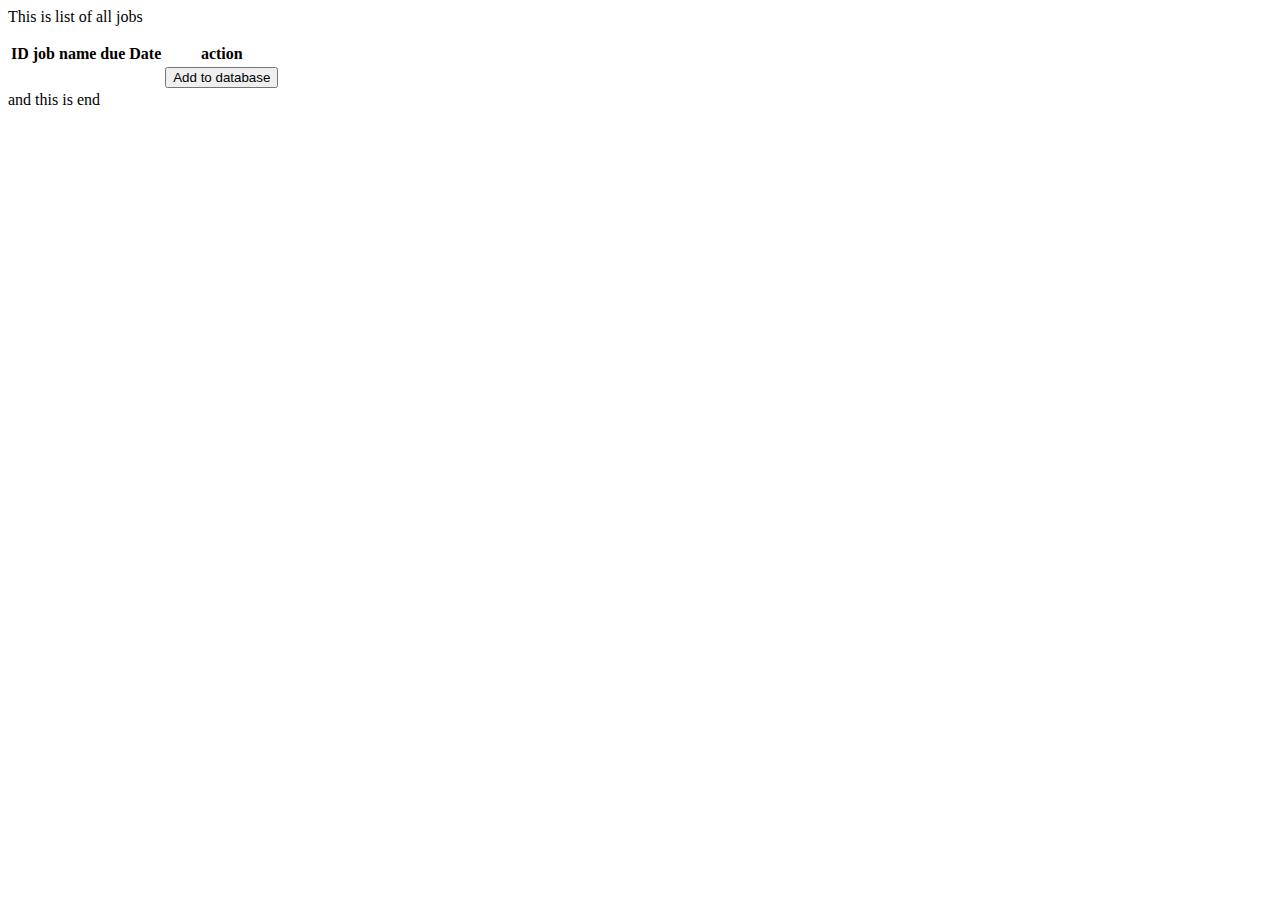
==== src/main/resources/templates/allJobs.html @ 6d2fc218 "First commit" ====
<!DOCTYPE HTML>
<html xmlns:th="http://www.thymeleaf.org">
<head>
<title>List of all available Jobs</title>
<meta http-equiv="Content-Type" content="text/html; charset=UTF-8" />
</head>
<body>
This is list of all jobs
	<p th:text="${status}" />
	<table>
		<tr>
			<th>ID</th>
			<th>job name</th>
			<th>due Date</th>
			<th>action</th>
		</tr>
		<tr th:each="job: ${jobsList}">
			<td th:text="${job.jobId}" />
			<td th:text="${job.jobName}" />
			<td th:text="${job.dueDate}" />
			<td>
				<form id="addJob" th:action="@{/allJobs/}" method="post"	accept-charset="utf-8">
					<input type="hidden" name="id_job" th:value="${job.jobId}" /> 
					<input type="submit" value="Add to database" />
				</form>
			</td>
		</tr>
	</table>
	and this is end
</body>
</html>
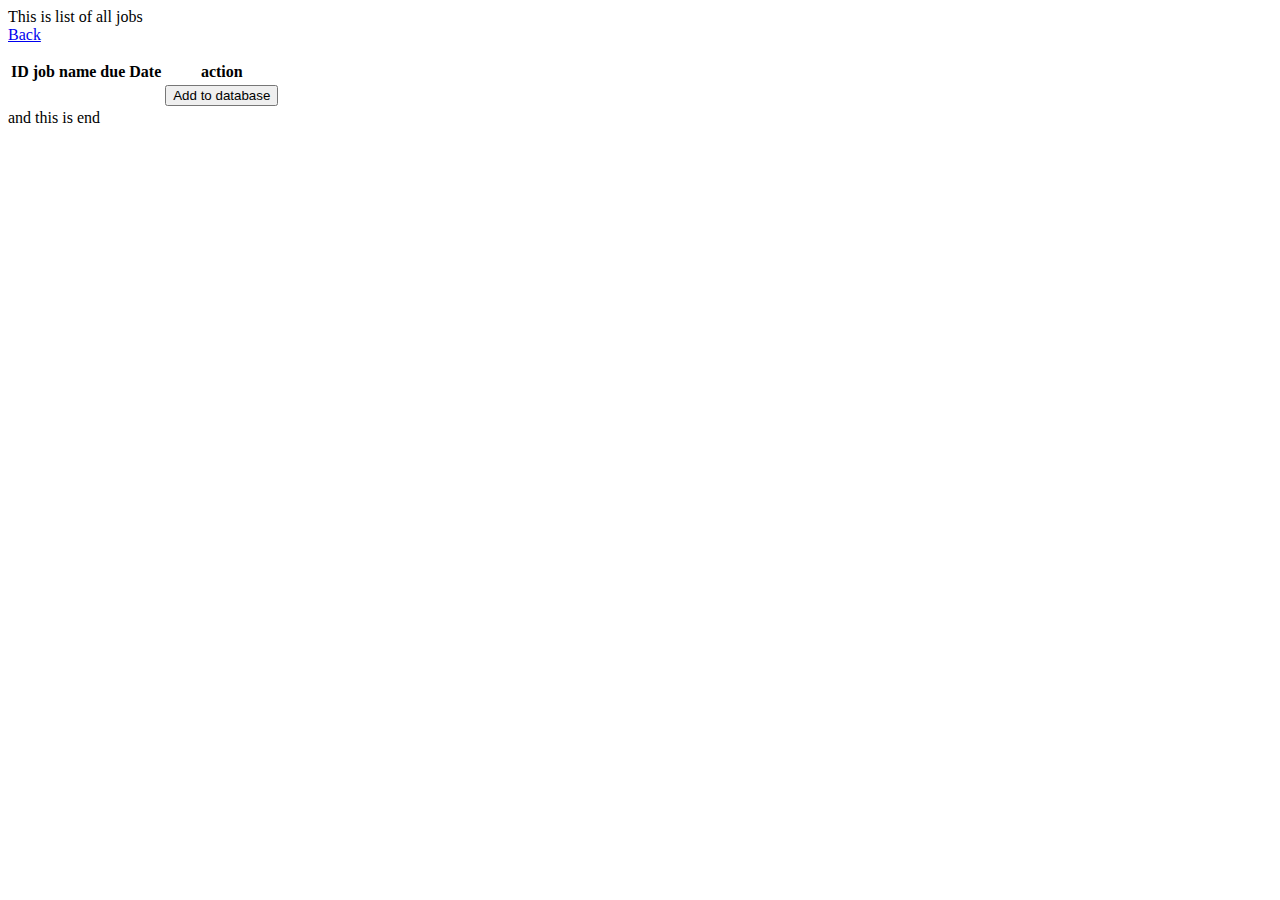
==== commit aeb53d3a: "getting jobs ready" ====
--- a/src/main/resources/templates/allJobs.html
+++ b/src/main/resources/templates/allJobs.html
@@ -5,7 +5,8 @@
 <meta http-equiv="Content-Type" content="text/html; charset=UTF-8" />
 </head>
 <body>
-This is list of all jobs
+This is list of all jobs<br />
+<a href="/">Back</a>
 	<p th:text="${status}" />
 	<table>
 		<tr>
@@ -15,7 +16,7 @@
 			<th>action</th>
 		</tr>
 		<tr th:each="job: ${jobsList}">
-			<td th:text="${job.jobId}" />
+			<td><a th:href="@{/job(id=${job.jobId})}" th:text="${job.jobId}" /></a></td>
 			<td th:text="${job.jobName}" />
 			<td th:text="${job.dueDate}" />
 			<td>
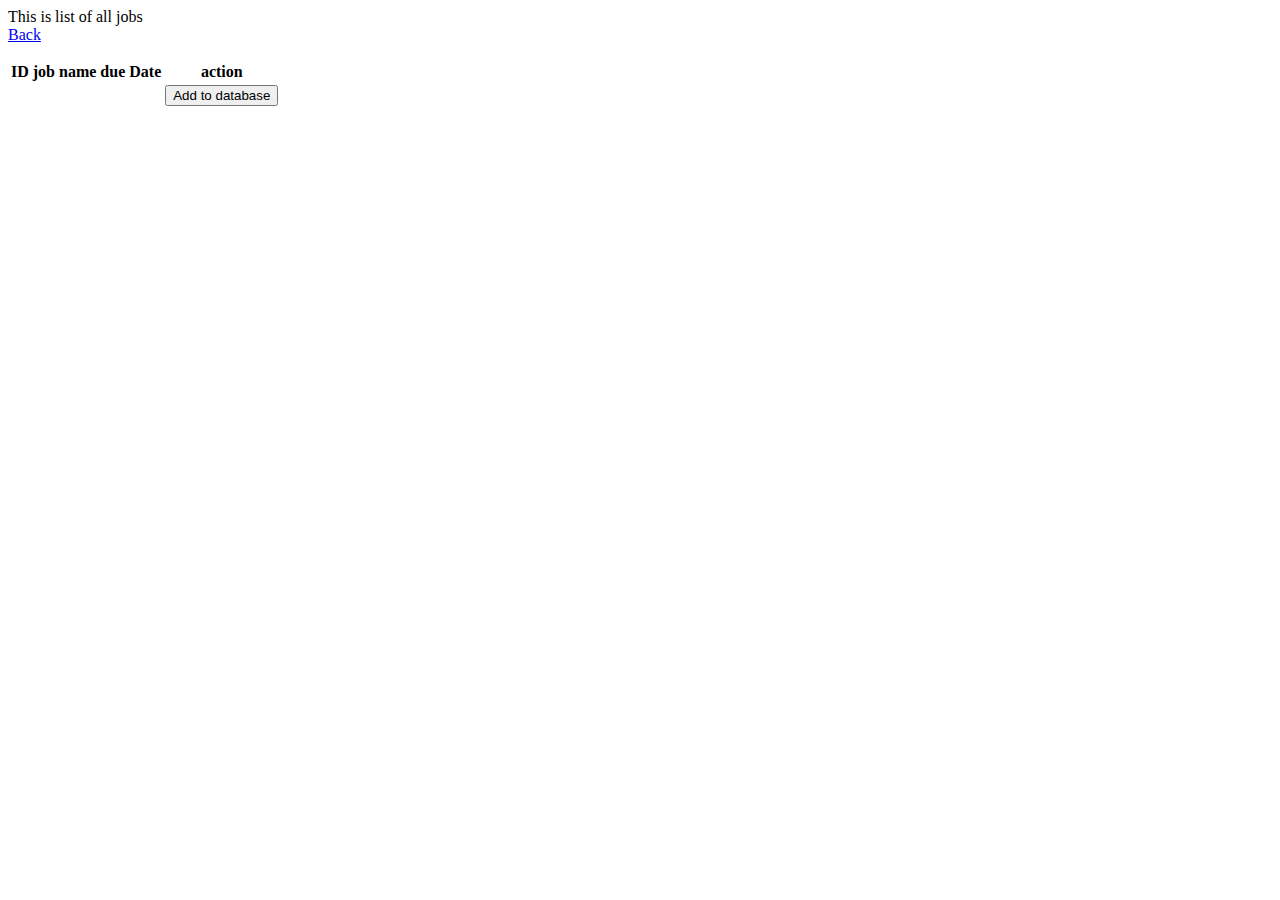
==== commit 3df7ee96: "get list from database" ====
--- a/src/main/resources/templates/allJobs.html
+++ b/src/main/resources/templates/allJobs.html
@@ -27,6 +27,5 @@
 			</td>
 		</tr>
 	</table>
-	and this is end
 </body>
 </html>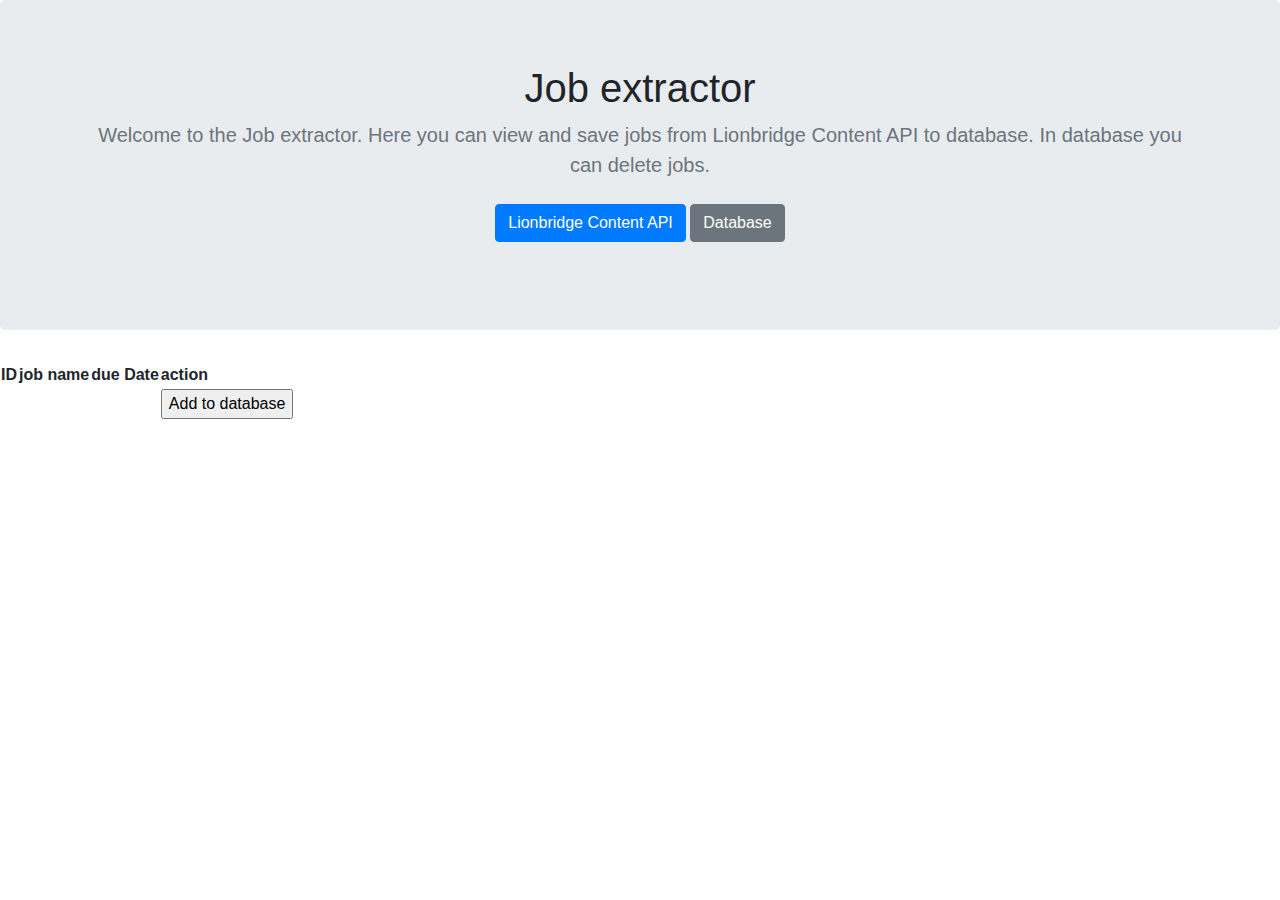
==== commit 2eab7f9c: "version 1.0" ====
--- a/src/main/resources/templates/allJobs.html
+++ b/src/main/resources/templates/allJobs.html
@@ -3,12 +3,26 @@
 <head>
 <title>List of all available Jobs</title>
 <meta http-equiv="Content-Type" content="text/html; charset=UTF-8" />
+<link href="style.css" rel="stylesheet"/>
+<link rel="stylesheet" href="https://stackpath.bootstrapcdn.com/bootstrap/4.3.1/css/bootstrap.min.css" integrity="sha384-ggOyR0iXCbMQv3Xipma34MD+dH/1fQ784/j6cY/iJTQUOhcWr7x9JvoRxT2MZw1T" crossorigin="anonymous">
 </head>
-<body>
-This is list of all jobs<br />
-<a href="/">Back</a>
+<body>  
+
+<main role="main">
+
+  <section class="jumbotron text-center">
+    <div class="container">
+      <h1 class="jumbotron-heading">Job extractor</h1>
+      <p class="lead text-muted">Welcome to the Job extractor. Here you can view and save jobs from Lionbridge Content API to database. In database you can delete jobs.</p>
+      <p>
+        <a href="/allJobs" class="btn btn-primary my-2">Lionbridge Content API</a>
+        <a href="/savedJobs" class="btn btn-secondary my-2">Database</a>
+      </p>
+    </div>
+  </section>
+</main> 
 	<p th:text="${status}" />
-	<table>
+	<table class="zui-table">
 		<tr>
 			<th>ID</th>
 			<th>job name</th>
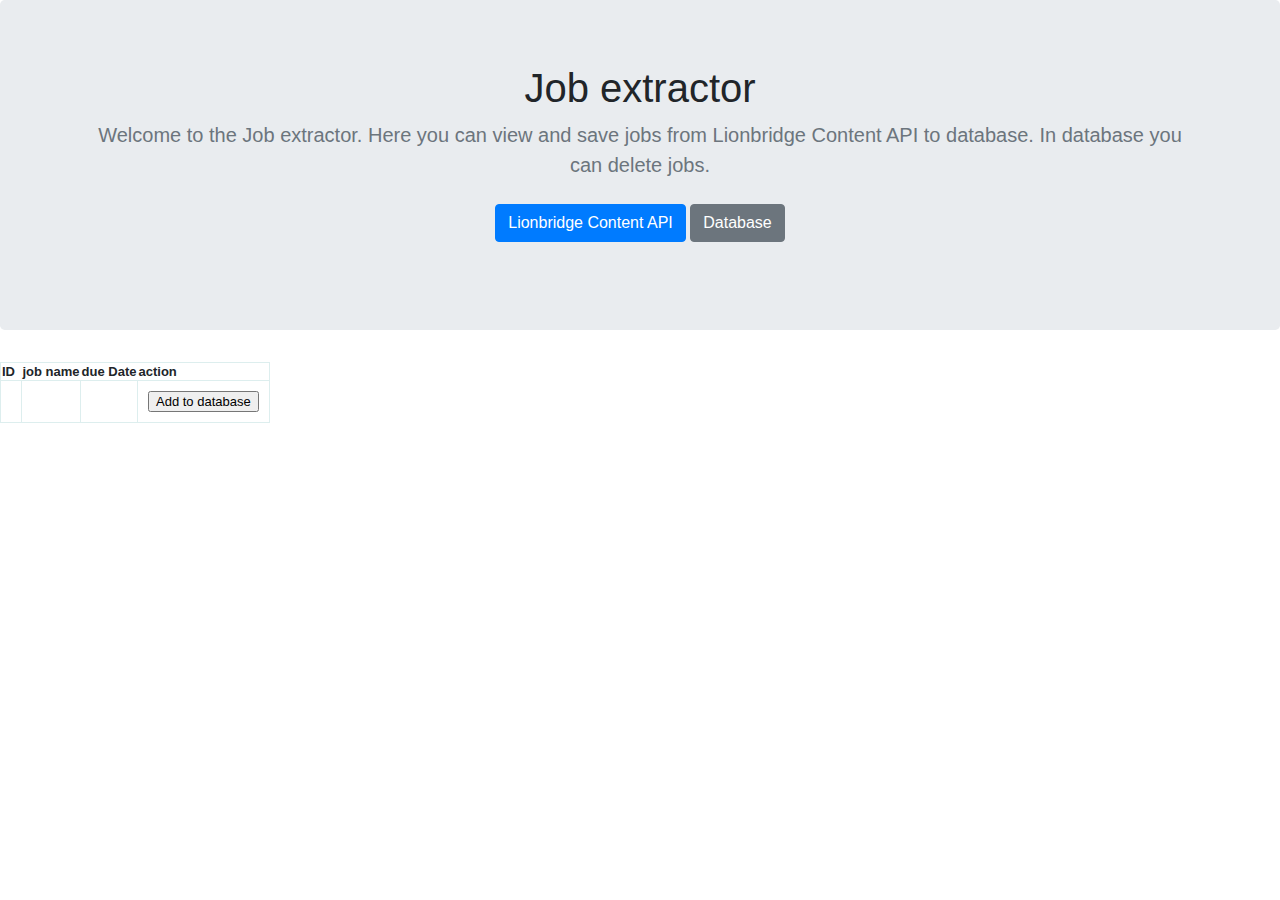
==== commit 46c40262: "bug fixing 1.01v" ====
--- a/src/main/resources/templates/allJobs.html
+++ b/src/main/resources/templates/allJobs.html
@@ -3,13 +3,34 @@
 <head>
 <title>List of all available Jobs</title>
 <meta http-equiv="Content-Type" content="text/html; charset=UTF-8" />
-<link href="style.css" rel="stylesheet"/>
+
 <link rel="stylesheet" href="https://stackpath.bootstrapcdn.com/bootstrap/4.3.1/css/bootstrap.min.css" integrity="sha384-ggOyR0iXCbMQv3Xipma34MD+dH/1fQ784/j6cY/iJTQUOhcWr7x9JvoRxT2MZw1T" crossorigin="anonymous">
+<style>
+.zui-table {
+    border: solid 1px #DDEEEE;
+    border-collapse: collapse;
+    border-spacing: 0;
+    font: normal 13px Arial, sans-serif;
+}
+.zui-table thead th {
+    background-color: #DDEFEF;
+    border: solid 1px #DDEEEE;
+    color: #336B6B;
+    padding: 10px;
+    text-align: left;
+    text-shadow: 1px 1px 1px #fff;
+}
+.zui-table tbody td {
+    border: solid 1px #DDEEEE;
+    color: #333;
+    padding: 10px;
+    text-shadow: 1px 1px 1px #fff;
+}
+</style>
+
 </head>
 <body>  
-
 <main role="main">
-
   <section class="jumbotron text-center">
     <div class="container">
       <h1 class="jumbotron-heading">Job extractor</h1>
@@ -20,8 +41,8 @@
       </p>
     </div>
   </section>
-</main> 
-	<p th:text="${status}" />
+</main> 	
+<b><p th:text="${status}"/></b>
 	<table class="zui-table">
 		<tr>
 			<th>ID</th>
